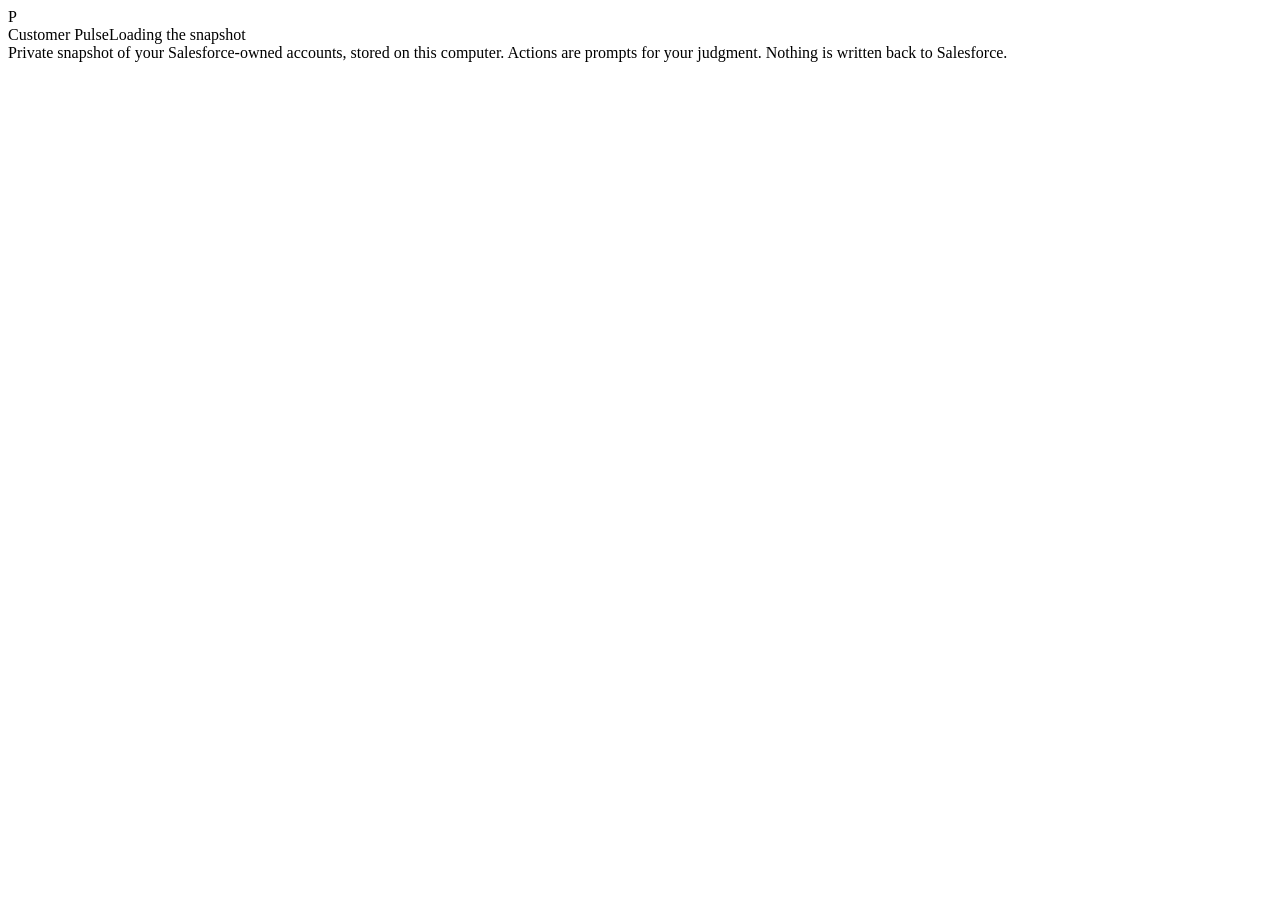
==== customer-pulse/canvas/index.html @ 2c573034 "Add Customer Pulse: a daily multi-product view of owned accounts Customer Pulse is a morning dashboa" ====
<!doctype html>
<html lang="en">
<head>
    <meta charset="utf-8">
    <meta name="viewport" content="width=device-width, initial-scale=1">
    <meta name="csrf-token" content="__CSRF_TOKEN__">
    <title>Customer Pulse</title>
    <link rel="stylesheet" href="/style.css">
    <script type="module" src="/app.js"></script>
</head>
<body>
    <div id="app" class="shell">
        <header class="topbar" id="topbar">
            <div class="brand"><span class="mark" aria-hidden="true">P</span><div class="brand-text"><span class="product-name">Customer Pulse</span><span class="freshness">Loading the snapshot</span></div></div>
        </header>
        <nav class="nav" id="nav" aria-label="Dashboard views"></nav>
        <div class="notices" id="notices" aria-live="polite"></div>
        <main id="main" tabindex="-1">
            <div class="loading" role="status" aria-label="Loading the snapshot">
                <div class="line short"></div><div class="line long"></div>
                <div class="blocks"><div></div><div></div><div></div></div>
            </div>
        </main>
        <footer class="footer">
            <span>Private snapshot of your Salesforce-owned accounts, stored on this computer.</span>
            <span>Actions are prompts for your judgment. Nothing is written back to Salesforce.</span>
        </footer>
    </div>
    <div id="drawer-host"></div>
    <div id="toast" class="toast" role="status" aria-live="polite"></div>
</body>
</html>
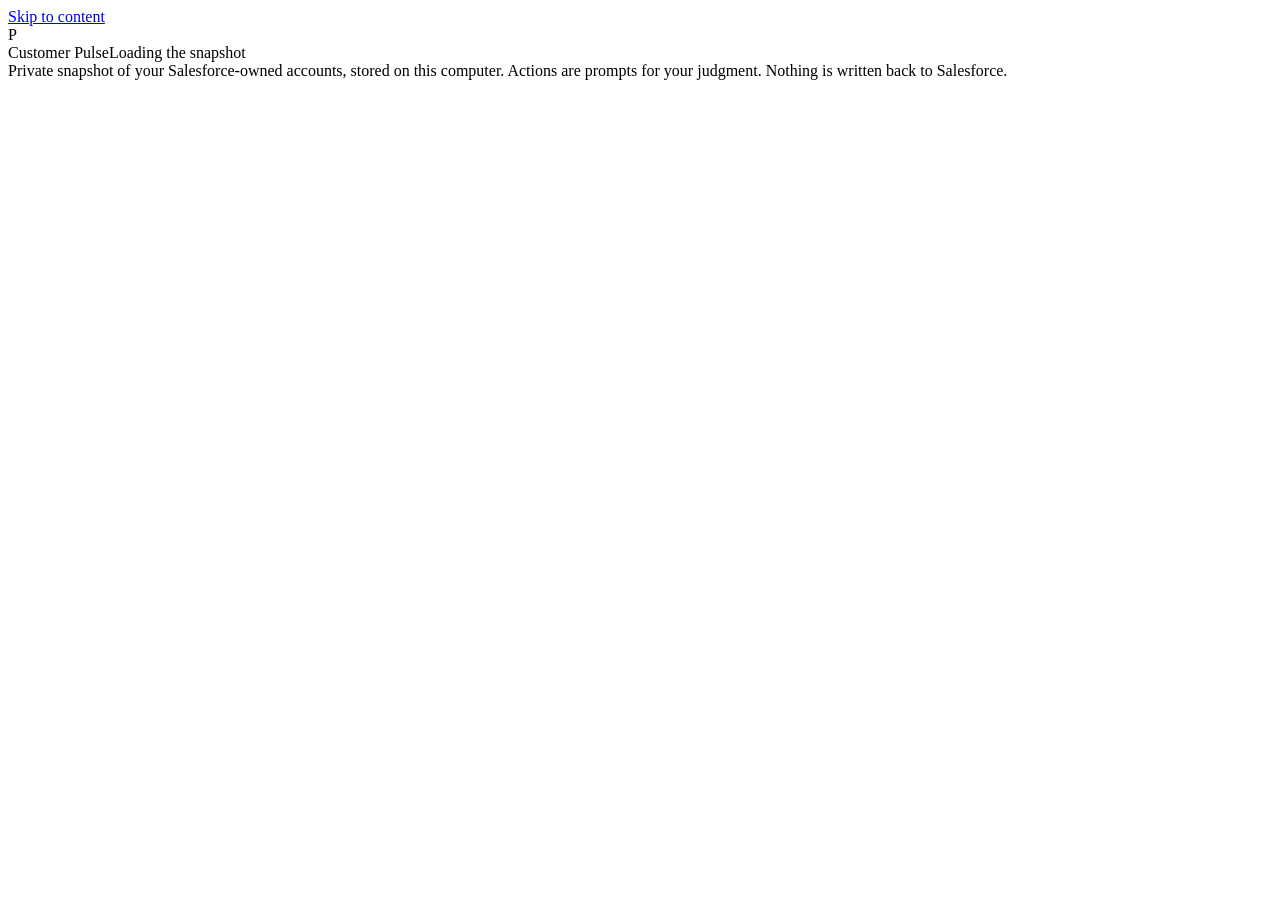
==== commit 2667651f: "Redesign Customer Pulse as a seller workspace Add complete contact directories, scoped versioned SE/" ====
--- a/customer-pulse/canvas/index.html
+++ b/customer-pulse/canvas/index.html
@@ -9,6 +9,12 @@
     <script type="module" src="/app.js"></script>
 </head>
 <body>
+    <!-- THESIS: A seller workspace, not a concatenation of reports.
+         OWN-WORLD: Host light/dark neutrals, blue selection, tabular numbers, compact rows.
+         STORY: Read the book, choose a priority, open an account, inspect its evidence.
+         FIRST VIEWPORT: Grouped navigation beside four typed KPIs, contribution and attention.
+         FORM: Approved seller-workspace composition; compact lists and contextual account navigation. -->
+    <a class="skip-link" href="#main" data-command="skip-content">Skip to content</a>
     <div id="app" class="shell">
         <header class="topbar" id="topbar">
             <div class="brand"><span class="mark" aria-hidden="true">P</span><div class="brand-text"><span class="product-name">Customer Pulse</span><span class="freshness">Loading the snapshot</span></div></div>
